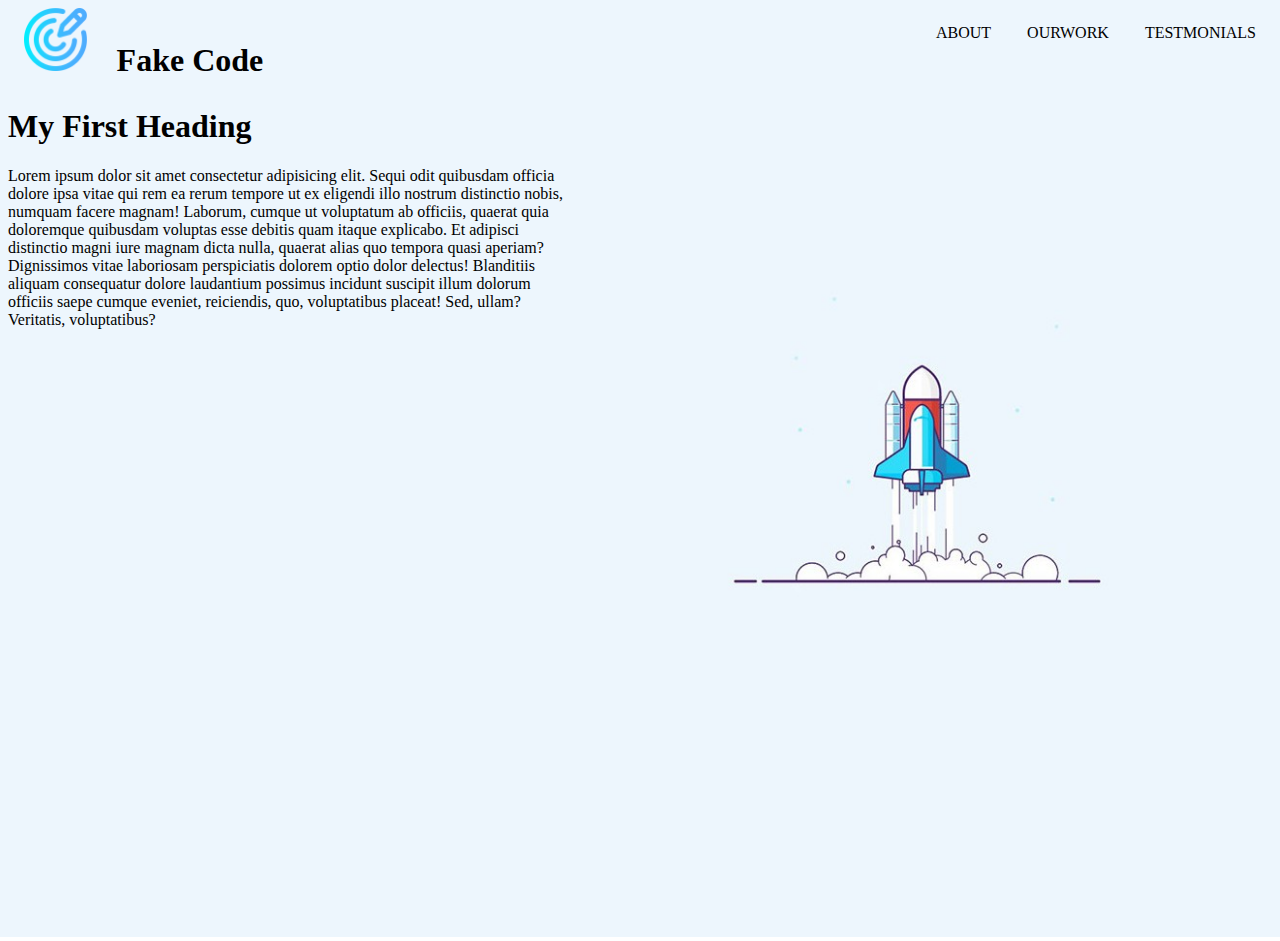
==== index.html @ 57ef8334 "UI template on start" ====
<!DOCTYPE html>
<html>
<head>
<title>Fake Codes</title>
<link rel="stylesheet" href="./styles.css">
</head>
<body>
<nav>
  <div id="brand">
      <div id="logo">
            <img src="./Assets/logo.png" alt="company logo">
      </div>
      <div id="headname">
            <h1>Fake Code</h1>
      </div>
  </div>
  <div id="nav-menu">
    <ul>
      <li><a href="#">ABOUT</a></li>
      <li><a href="#">OURWORK</a></li>
      <li><a href="#">TESTMONIALS</a></li>
    </ul>  
  </div>
  
</nav>
<div id="backgroundimage">
    <img src="./Assets/back.jpg" alt="background image">
</div>
<div id="content">
    <h1>My First Heading</h1>
    <p>Lorem ipsum dolor sit amet consectetur adipisicing elit. Sequi odit quibusdam officia dolore ipsa vitae qui rem ea rerum tempore ut ex eligendi illo nostrum distinctio nobis, numquam facere magnam!
    Laborum, cumque ut voluptatum ab officiis, quaerat quia doloremque quibusdam voluptas esse debitis quam itaque explicabo. Et adipisci distinctio magni iure magnam dicta nulla, quaerat alias quo tempora quasi aperiam?
    Dignissimos vitae laboriosam perspiciatis dolorem optio dolor delectus! Blanditiis aliquam consequatur dolore laudantium possimus incidunt suscipit illum dolorum officiis saepe cumque eveniet, reiciendis, quo, voluptatibus placeat! Sed, ullam? Veritatis, voluptatibus?</p>

</div>

</body>
</html>
---- styles.css ----
#brand {
   display: inline-block;
}

#brand img {
   width: 7vh;
   height: 7vh; 
}

#brand > div {
    display: inline-block;
}

#headname {
    height: 5vh;
}

#brand h1 {
   font-size: 2em;
   margin: 0 0 2vh 2vw;
}

nav {
    padding: 0 1em;
}

#nav-menu {
   display: inline-block;
   float: right;
} 

#nav-menu ul {
    list-style-type: none;
    text-align: center;
}

#nav-menu ul li{
    display: inline-block;
    margin-left: 2em;   
}

#nav-menu ul li a{
    color: black;
    text-decoration: none;
}

#backgroundimage {
    position: absolute;
    top: 0;
    left: 0;
    width: 100%;
    z-index: -1;

}

#backgroundimage img{
    width: 100%;
        
}

#content p {
    width: 45%;
}
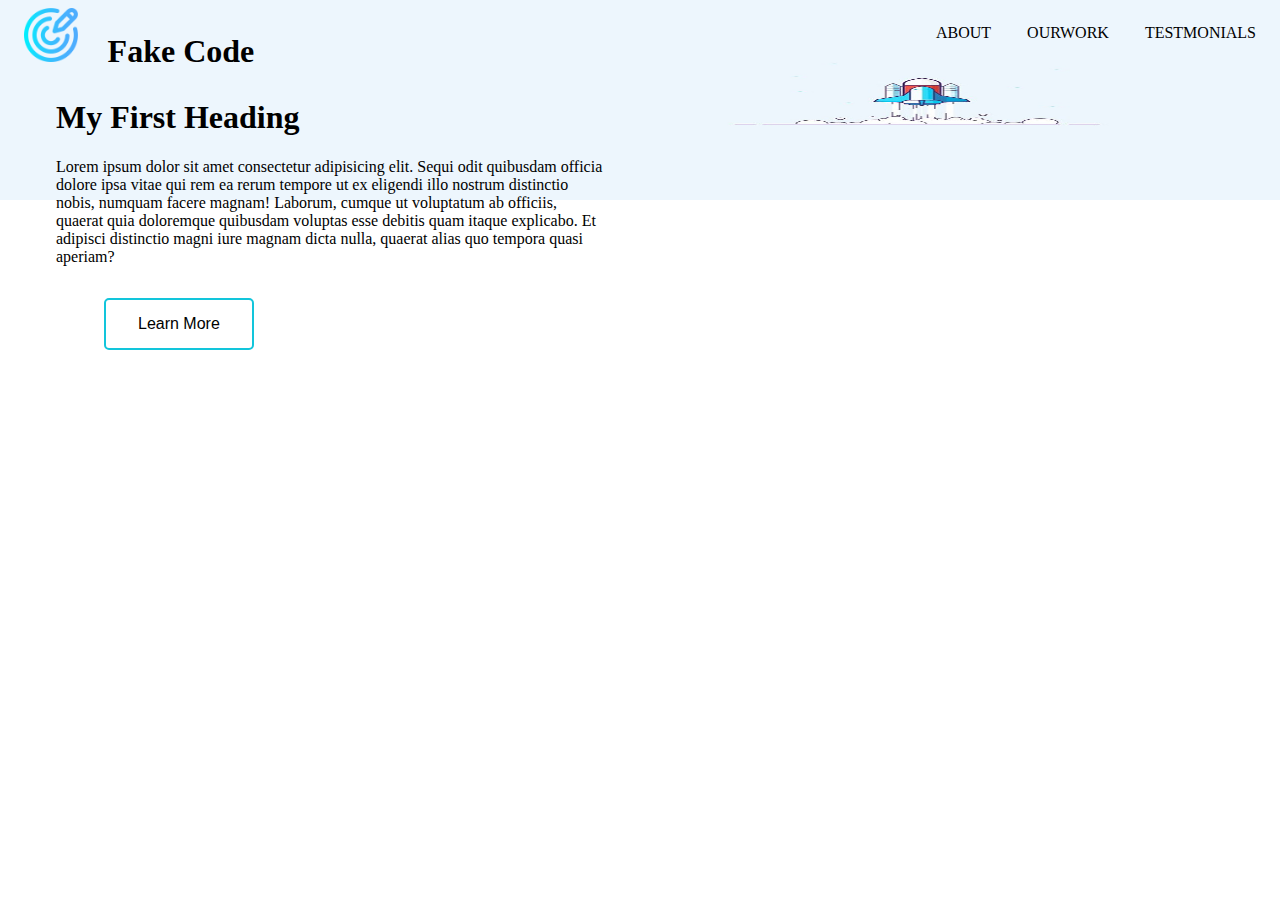
==== commit 1a8125ee: "created some pages have any thought please add" ====
--- a/index.html
+++ b/index.html
@@ -23,16 +23,20 @@
   </div>
   
 </nav>
+
 <div id="backgroundimage">
     <img src="./Assets/back.jpg" alt="background image">
 </div>
 <div id="content">
     <h1>My First Heading</h1>
     <p>Lorem ipsum dolor sit amet consectetur adipisicing elit. Sequi odit quibusdam officia dolore ipsa vitae qui rem ea rerum tempore ut ex eligendi illo nostrum distinctio nobis, numquam facere magnam!
-    Laborum, cumque ut voluptatum ab officiis, quaerat quia doloremque quibusdam voluptas esse debitis quam itaque explicabo. Et adipisci distinctio magni iure magnam dicta nulla, quaerat alias quo tempora quasi aperiam?
-    Dignissimos vitae laboriosam perspiciatis dolorem optio dolor delectus! Blanditiis aliquam consequatur dolore laudantium possimus incidunt suscipit illum dolorum officiis saepe cumque eveniet, reiciendis, quo, voluptatibus placeat! Sed, ullam? Veritatis, voluptatibus?</p>
+    Laborum, cumque ut voluptatum ab officiis, quaerat quia doloremque quibusdam voluptas esse debitis quam itaque explicabo. Et adipisci distinctio magni iure magnam dicta nulla, quaerat alias quo tempora quasi aperiam?</p>
+    <div>
+      <button id="morebtn"> Learn More</button>
+    </div>
+</div>
 
-</div>
+
 
 </body>
 </html>--- a/styles.css
+++ b/styles.css
@@ -3,13 +3,15 @@
 }
 
 #brand img {
-   width: 7vh;
-   height: 7vh; 
+   width: 6vh;
+   height: 6vh; 
 }
 
 #brand > div {
     display: inline-block;
 }
+
+
 
 #headname {
     height: 5vh;
@@ -60,4 +62,68 @@
 
 #content p {
     width: 45%;
-}+}
+
+#content {
+    margin-left: 3em;
+}
+
+#content div {
+    margin: 2em 3em;
+}
+
+#morebtn {
+    background-color: white;
+    color: black;
+    border: 2px solid#12c5db;
+    border-radius: 5px; 
+    text-align: center;
+    font-size: 16px;
+    padding: 15px 32px;
+    text-decoration: none;
+}
+
+#morebtn:hover {
+    background-color: #12c5db;
+    color: white;
+}
+
+.card {
+    box-shadow: 0 4px 8px 0 rgb(0, 0, 0, 0.2);
+    width: 800px;
+    text-align: center;
+}
+
+.card {
+    position: absolute;
+    top: 15vh;
+    left: 15vw;
+    border-radius: 10px;
+    overflow: hidden;
+    background-color: lightcyan;
+}
+
+
+.card #caption{
+    font-style: italic;
+    font-size: 18px;
+    padding-bottom: 3em;
+    color: #14b7cc;
+    
+}
+
+.card #profile {
+    padding: 3em 2em;
+}
+
+.owerwork #row1 {
+    display: inline-block;
+}
+#row2 {
+    display: block;
+}
+
+img {
+    width: 200px;
+    height: 200px;
+}
